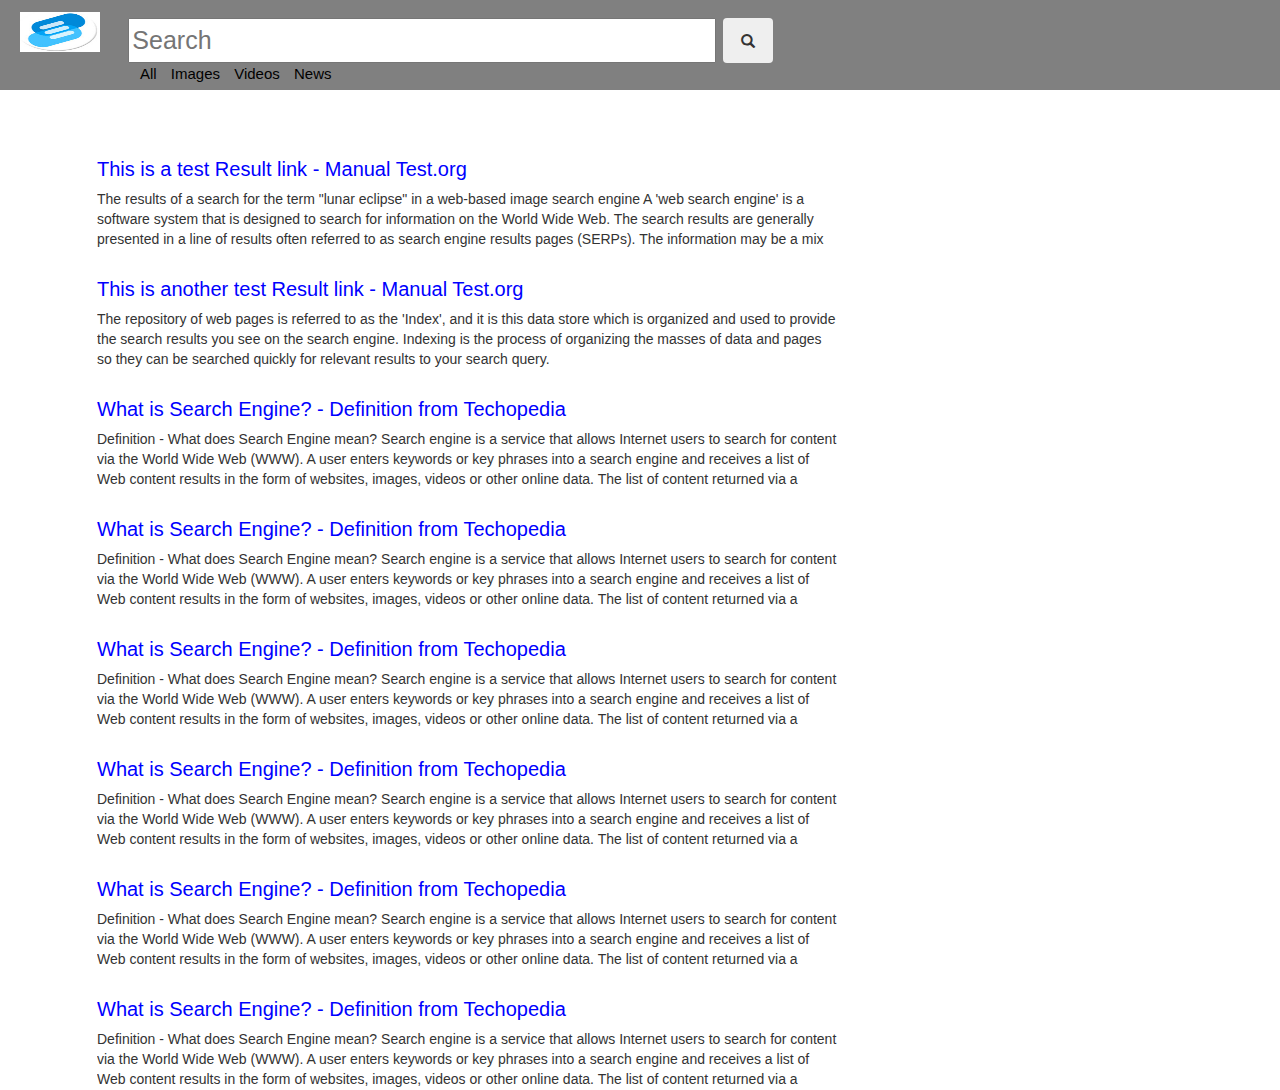
==== result.html @ 19dd0576 "Add files via upload" ====
<!DOCTYPE html>
<html>
<head>
<title> test </title>
<link rel="stylesheet" href="https://maxcdn.bootstrapcdn.com/bootstrap/3.3.7/css/bootstrap.min.css" >
<script src="https://ajax.googleapis.com/ajax/libs/jquery/1.12.4/jquery.min.js"></script>
<style>
.top_bar{
	top:0;
	position:fixed;
	height:90px;
	width:100%;
	background-color:gray;
}
.icon{
	height:40px;
	width:80px;
	margin:10px;
	margin-top:12px;
	margin-left:20px;
	cursor:pointer;
	float:left;
}
.box{
	height:45px;
	width:80%;
	margin-top:18px;
	margin-left:-90px;
	float:left;
	font-size:25px;
}
.btn{
	height:45px;
	width:50px;
	margin-top:17px;
}
.btn:hover{
	background-color:#C0C0C0;
}
.down{
	height:12px;
	width:50%;
	margin-top:-7px;
	margin-left:150px;
}
.down a{
	color:black;
	font-size:15px;
	margin:5px;
	text-decoration:none;
}
.down a:hover{
	color:blue;
}

.result{
	height:100px;
	margin-top:20px;
	margin-left:27px;
	width:65%;
	padding-top:5px;
	overflow:hidden;	
}

.result a{
	font-size:20px;
	color:blue;
}

</style>
</head>
<body>
<section class="top_bar">
 <div class="row">
  <div class="col-xs-2">
    <img src="ss_icon.jpg" class="img img-responsive icon"/>
  </div>
  <div class="col-xs-7">
    <input type="text" placeholder="Search" class="box"/>&nbsp
	<button class="glyphicon glyphicon-search btn"></button>
  </div>  
 </div>
 
 <div class="row">
   <div class="down">
     <a href="#"> All </a>
	 <a href="#"> Images </a>
	 <a href="#"> Videos </a>   
	 <a href="#"> News </a>   
   </div>
 </div>
</section>

<div class="container" style="margin-top:130px;">
  <div class="result">
   <a href="#">This is a test Result link - Manual Test.org</a>
    <div style="padding-top:5px;">	
The results of a search for the term "lunar eclipse" in a web-based image search engine
A 'web search engine' is a software system that is designed to search for information on 
the World Wide Web. The search results are generally presented in a line of results often referred 
to as search engine results pages (SERPs). The information may be a mix of web pages, images, and other types of files. 
Some search engines also mine data available in databases or open directories. Unlike web directories,
which are maintained only by human editors, search engines also maintain real-time information by running an
algorithm on a web crawler.
	</div>
  </div>
  
  <div class="result">
   <a href="#">This is another test Result link - Manual Test.org</a>
    <div style="padding-top:5px;">	
The repository of web pages is referred to as the 'Index', and it is this data store which is organized and used to provide the search results you see on the search engine. Indexing is the process of organizing the masses of data and pages so they can be searched quickly for relevant results to your search query.
	</div>
  </div>
  
  <div class="result">
   <a href="#">What is Search Engine? - Definition from Techopedia</a>
    <div style="padding-top:5px;">		
Definition - What does Search Engine mean?
Search engine is a service that allows Internet users to search for content via the World Wide Web (WWW). A user enters keywords or key phrases into a search engine and receives a list of Web content results in the form of websites, images, videos or other online data. The list of content returned via a search engine to a user is known as a search engine results page (SERP).
	</div>
  </div>
  
   <div class="result">
   <a href="#">What is Search Engine? - Definition from Techopedia</a>
    <div style="padding-top:5px;">		
Definition - What does Search Engine mean?
Search engine is a service that allows Internet users to search for content via the World Wide Web (WWW). A user enters keywords or key phrases into a search engine and receives a list of Web content results in the form of websites, images, videos or other online data. The list of content returned via a search engine to a user is known as a search engine results page (SERP).
	</div>
  </div>
  
   <div class="result">
   <a href="#">What is Search Engine? - Definition from Techopedia</a>
    <div style="padding-top:5px;">		
Definition - What does Search Engine mean?
Search engine is a service that allows Internet users to search for content via the World Wide Web (WWW). A user enters keywords or key phrases into a search engine and receives a list of Web content results in the form of websites, images, videos or other online data. The list of content returned via a search engine to a user is known as a search engine results page (SERP).
	</div>
  </div>
  
   <div class="result">
   <a href="#">What is Search Engine? - Definition from Techopedia</a>
    <div style="padding-top:5px;">		
Definition - What does Search Engine mean?
Search engine is a service that allows Internet users to search for content via the World Wide Web (WWW). A user enters keywords or key phrases into a search engine and receives a list of Web content results in the form of websites, images, videos or other online data. The list of content returned via a search engine to a user is known as a search engine results page (SERP).
	</div>
  </div>
  
   <div class="result">
   <a href="#">What is Search Engine? - Definition from Techopedia</a>
    <div style="padding-top:5px;">		
Definition - What does Search Engine mean?
Search engine is a service that allows Internet users to search for content via the World Wide Web (WWW). A user enters keywords or key phrases into a search engine and receives a list of Web content results in the form of websites, images, videos or other online data. The list of content returned via a search engine to a user is known as a search engine results page (SERP).
	</div>
  </div>
  
   <div class="result">
   <a href="#">What is Search Engine? - Definition from Techopedia</a>
    <div style="padding-top:5px;">		
Definition - What does Search Engine mean?
Search engine is a service that allows Internet users to search for content via the World Wide Web (WWW). A user enters keywords or key phrases into a search engine and receives a list of Web content results in the form of websites, images, videos or other online data. The list of content returned via a search engine to a user is known as a search engine results page (SERP).
	</div>
  </div>


</div>

</body>
</html>
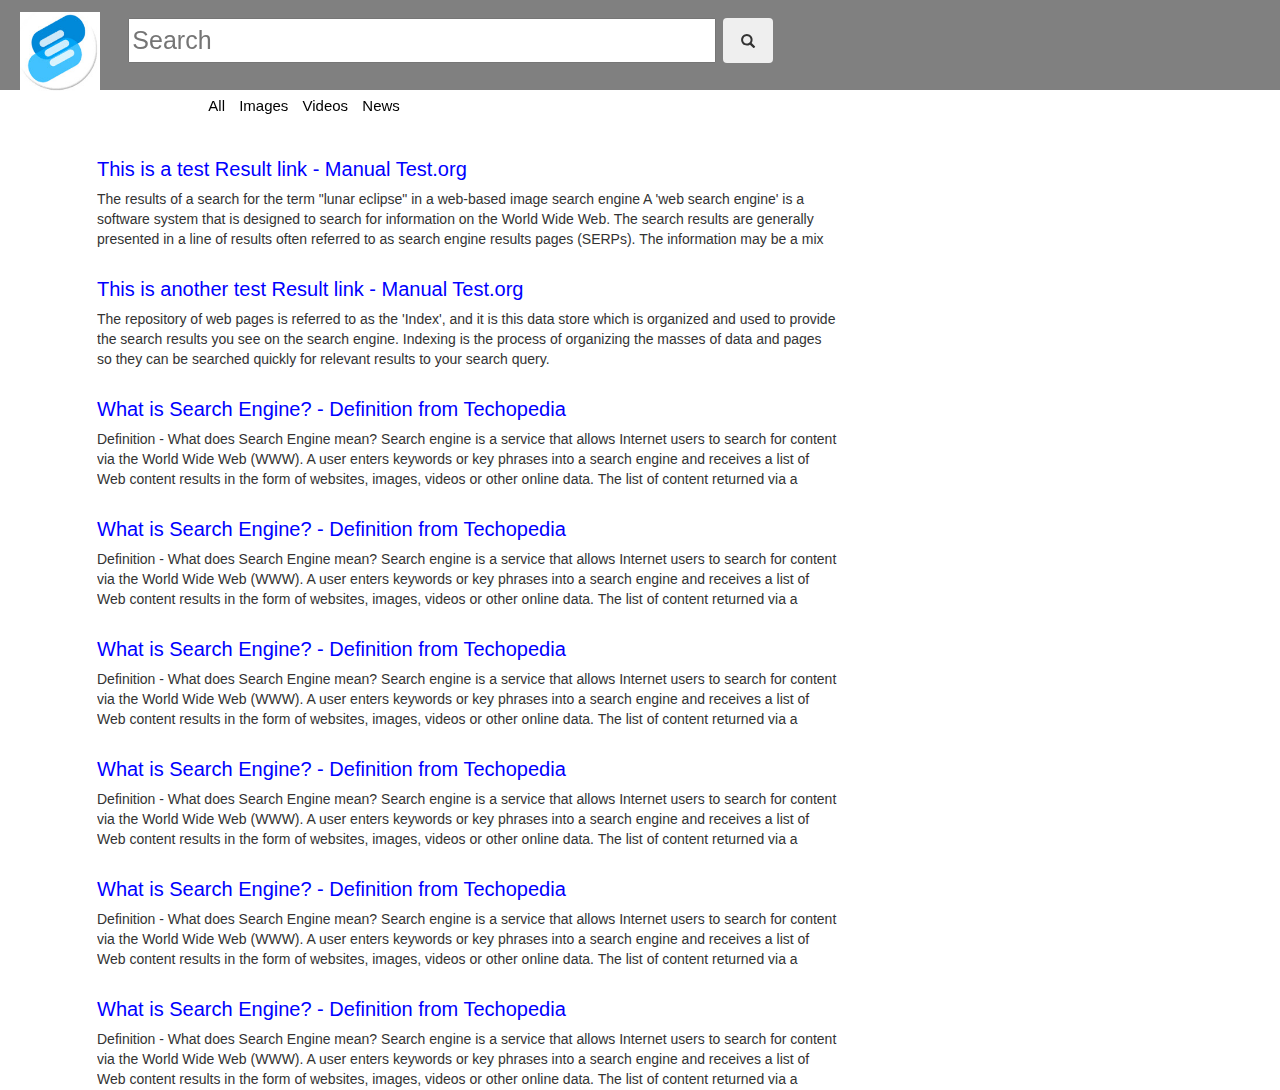
==== commit 42e484a0: "Update result.html" ====
--- a/result.html
+++ b/result.html
@@ -13,7 +13,7 @@
 	background-color:gray;
 }
 .icon{
-	height:40px;
+	height:80px;
 	width:80px;
 	margin:10px;
 	margin-top:12px;
@@ -73,7 +73,7 @@
 <section class="top_bar">
  <div class="row">
   <div class="col-xs-2">
-    <img src="ss_icon.jpg" class="img img-responsive icon"/>
+    <a href="index.html" style="text-decoration:none;"> <img src="ss_icon.jpg" class="img img-responsive icon"/> </a>
   </div>
   <div class="col-xs-7">
     <input type="text" placeholder="Search" class="box"/>&nbsp
@@ -164,4 +164,4 @@
 </div>
 
 </body>
-</html> +</html> 
